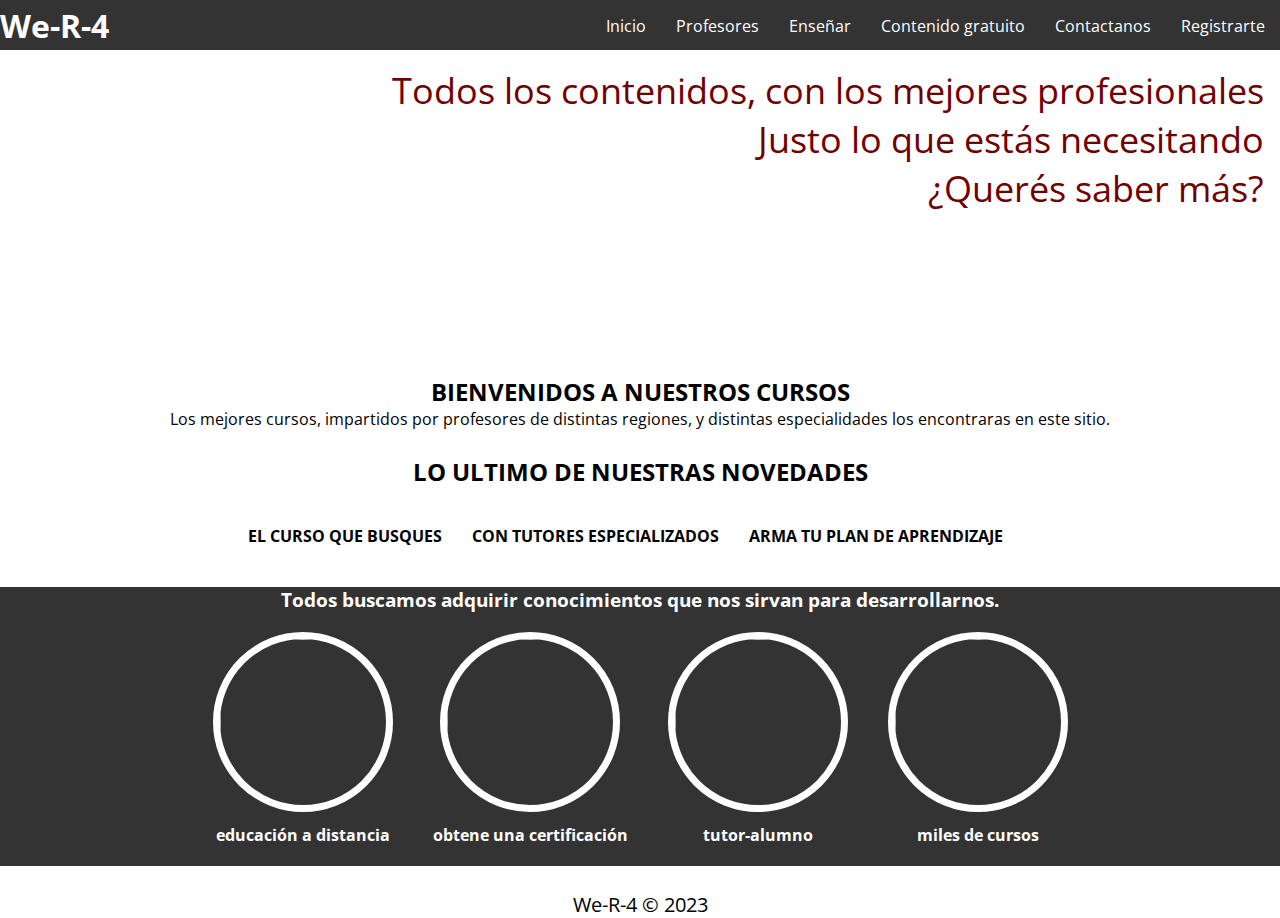
==== index.html @ 25f9d5bd "Agregue la api con Vue" ====
<!DOCTYPE html>
<html lang="en">

<head>
    <meta charset="UTF-8">
    <meta http-equiv="X-UA-Compatible" content="IE=edge">
    <meta name="viewport" content="width=device-width, initial-scale=1.0">
    <title>We-R-4</title>
    <link rel="icon" href="icon/icon6.png">
    <link rel="stylesheet" href="css/menu.css">
    <link rel="stylesheet" href="css/estilos.css">
    <link rel="stylesheet" href="css/menu_n.css">
    <link rel="stylesheet" href="css/button.css">
   
</head>

<body>
    <header>
        <div class="contenedor">
            <h1 class="icon-graduation-cap h1__header">We-R-4</h1>
            <input type="checkbox" id="menu-bar">
            <label class="icon-menu" for="menu-bar"> </label>
            <nav class="menu">
                <a href="index.html">Inicio</a>
                <a href="prof_search.html">Profesores</a>
                <a href="teachers_zone.html">Enseñar</a>
                <a href="free_resources.html">Contenido gratuito</a>
                <a href="contact.html">Contactanos</a>
                <a href="register_new_user.html">Registrarte</a>
            </nav>
        </div>
    </header>

    <main>
        <section class="padding-section text-center" id="banner">
            <div style="width: 100%; min-height: 300px; padding: 1rem; background: url('images/banner.jpg') no-repeat center/cover;" class="banner-text">
                Todos los contenidos, con los mejores profesionales
                <br>Justo lo que estás necesitando
                <br>¿Querés saber más?</div>

        </section>
        <section class="padding-section text-center" id="Bienvenidos">
            <h2>BIENVENIDOS A NUESTROS CURSOS</h2>
            <P>Los mejores cursos, impartidos por profesores de distintas regiones, y distintas especialidades los
                encontraras en este sitio.</P>

        </section>
        <section class="padding-section text-center" id="blog">
            <h2>LO ULTIMO DE NUESTRAS NOVEDADES</h2>
            <div class="contenedor">
                <article>
                    <img src="images/curso_virtual.jpg" alt="">
                    <h4>EL CURSO QUE BUSQUES</h4>
                </article>
                <article>
                    <img src="images/tutorenlinea.jpg" alt="">
                    <h4>CON TUTORES ESPECIALIZADOS</h4>
                </article>
                <article>
                    <img src="images/elmejorcontenido.jpg" alt="">
                    <h4>ARMA TU PLAN DE APRENDIZAJE</h4>
                </article>
                <article>
                    <img src="" alt="">
                </article>


            </div>

        </section>
        <section class="padding-section text-center" id="info">
            <H3>Todos buscamos adquirir conocimientos que nos sirvan para desarrollarnos.</H3>
            <div class="contenedor">
                <div class="info-pet">
                    <img src="images/educación-online.jpeg" alt="">
                    <h4>Educación a Distancia</h4>
                </div>
                <div class="info-pet">
                    <img src="images/educacion-virtual.jpg" alt="">
                    <h4 class="description">Obtene una Certificación</h4>
                </div>
                <div class="info-pet">
                    <img src="images/U0P2mMvq_400x400.jpg" alt="">
                    <h4>Tutor-Alumno</h4>
                </div>
                <div class="info-pet">
                    <img src="images/depositphotos_52690275-stock-illustration-education-design.jpg" alt="">
                    <h4>Miles de Cursos</h4>
                </div>

            </div>
            


        </section>
    </main>
    <footer>
        <div class="padding-section text-center">
            <p class="copy">We-R-4 &copy; 2023</p>
            <div class="sociales">
                <a class="icon-facebook" href="#"></a>
                <a class="icon-instagram" href="#"></a>
                <a clases="icon-linkedin" href="#"></a>
                <a class="icon-twitter" href="#"></a>

            </div>

        </div>
    </footer>

</body>

</html>
---- css/menu.css ----
@font-face {
  font-family: 'menu';
  src: url('../font/menu.eot?15850530');
  src: url('../font/menu.eot?15850530#iefix') format('embedded-opentype'),
       url('../font/menu.woff2?15850530') format('woff2'),
       url('../font/menu.woff?15850530') format('woff'),
       url('../font/menu.ttf?15850530') format('truetype'),
       url('../font/menu.svg?15850530#menu') format('svg');
  font-weight: normal;
  font-style: normal;
}
/* Chrome hack: SVG is rendered more smooth in Windozze. 100% magic, uncomment if you need it. */
/* Note, that will break hinting! In other OS-es font will be not as sharp as it could be */
/*
@media screen and (-webkit-min-device-pixel-ratio:0) {
  @font-face {
    font-family: 'menu';
    src: url('../font/menu.svg?15850530#menu') format('svg');
  }
}
*/
[class^="icon-"]:before, [class*=" icon-"]:before {
  font-family: "menu";
  font-style: normal;
  font-weight: normal;
  speak: never;

  display: inline-block;
  text-decoration: inherit;
  width: 1em;
  margin-right: .2em;
  text-align: center;
  /* opacity: .8; */

  /* For safety - reset parent styles, that can break glyph codes*/
  font-variant: normal;
  text-transform: none;

  /* fix buttons height, for twitter bootstrap */
  line-height: 1em;

  /* Animation center compensation - margins should be symmetric */
  /* remove if not needed */
  margin-left: .2em;

  /* you can be more comfortable with increased icons size */
  /* font-size: 120%; */

  /* Font smoothing. That was taken from TWBS */
  -webkit-font-smoothing: antialiased;
  -moz-osx-font-smoothing: grayscale;

  /* Uncomment for 3D effect */
  /* text-shadow: 1px 1px 1px rgba(127, 127, 127, 0.3); */
}

.icon-menu:before { content: '\f0c9'; } /* '' */
---- css/estilos.css ----
@import url('https://fonts.googleapis.com/css2?family=Open+Sans&display=swap');
@import url('banner.css');
@import url('blog.css');
@import url('info.css');


* {
    margin: 0;
    padding: 0;
    box-sizing: border-box;
}

body {
    font-family: 'Open Sans', sans-serif;

}

header {
    width: 100%;
    height: 50px;
    background: #333;
    color: #fff; 
    position: sticky;
    top: 0;
    left: 0;
    z-index: 100;
    
}


.banner-text {
    color: #710101;
    text-align: right;
    font-size: 36px;

}

.banner-text-black {
    color: #000;
    text-align: center;
    font-size: 36px;

}

.contenedor {
    width: 100%;
    margin: auto;

}

.text-center{
    text-align: center;
}

.padding-section {
    padding: 0 15ps;
}

.h1__header {
    float: left;
    margin-top: 4px;
}

.icon__header{
    width: 20px;
    
}

header .contenedor {
    display: table;
}

section {
    width: 100%;
    
    margin-bottom: 25px;
}

#bienvenidos {
    text-align: center;
}

footer .contenedor {
    display: flex;
    flex-wrap: wrap;
}

.copy {
    font-size: 20px;
}

.sociales {
    width: 100%;
    text-align: center;
    font-size: 28px;
}

.sociales a {
    color: #333;
    text-decoration: none;
}
---- css/menu_n.css ----
#menu-bar {
    display: none;
}

header label {
    float: right;
    font-size: 28px;
    margin: 6px 0;
    cursor: pointer;

}

.menu {
    position: absolute;
    top: 50px;
    left: 0;
    width: 100%;
    height: 100vh;
    background: rgba(51,51,51,0.9);
    transition: all 0.5s;
    transform: translateX(-100%);
}

.menu a {
    display: block;
    color: #fff;
    height: 50px;
    text-decoration: none;
    padding: 15px;
    border-bottom: 1px solid rgba(255,255,255,0.5);
}

.menu a:hover {
    background: rgba(255,255,255,0.3)
}

.icon-menu img{
    height: 35px; 
    filter: invert(100%);
}

.icon-menu{
    margin-right: 10px;
}

#menu-bar:checked ~ .menu {
    transform: translateX(0%);
}

@media (min-width:1024px) {
    .menu {
        position: static;
        width: auto;
        height: auto;
        transform: translateX(0%);
        float: right;
        display: flex;
    }

    .menu a {
        border: none;
    }

    header label {
        display: none;
    }

    
}

/* iframe style*/

.iframe-wrapper {
    display: flex;
    justify-content: center;
    align-items: center;
    height: 30vh;
  }
  
  iframe {
    width: 100%;
    max-width: 500px;
    height: 100%;
    max-height: 280px;
  }
---- css/button.css ----
button {
    padding: 10px 20px;
    background-color: #4CAF50;
    color: white;
    border: none;
    cursor: pointer;
    font-size: 16px;
  }
  
  button:hover {
    background-color: #45a049;
  }
  
  button:active {
    background-color: #3e8e41;
  }
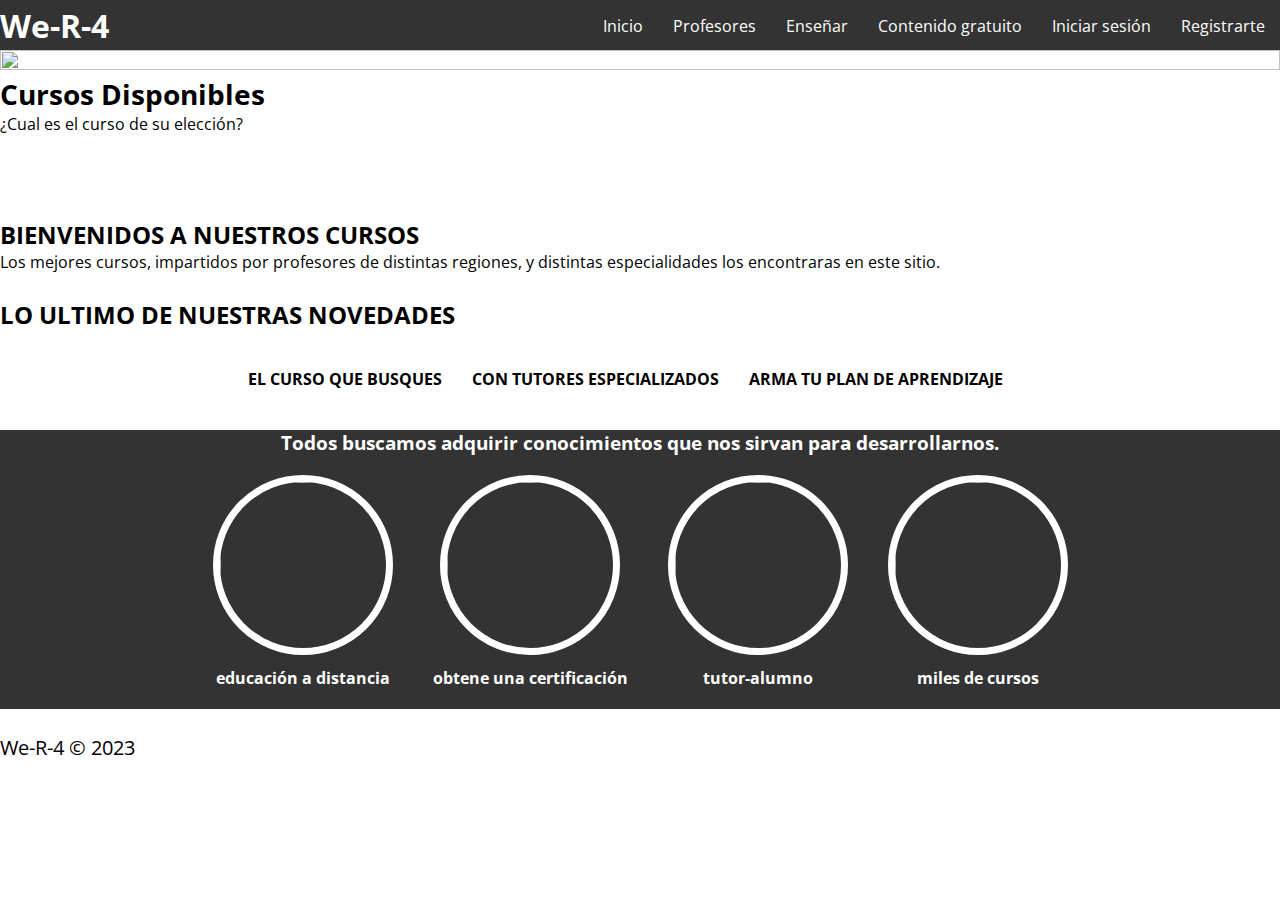
==== commit 3cd34cc7: "Merge branch 'main' of https://github.com/King-Zalogon/We-R-4" ====
--- a/index.html
+++ b/index.html
@@ -10,8 +10,6 @@
     <link rel="stylesheet" href="css/menu.css">
     <link rel="stylesheet" href="css/estilos.css">
     <link rel="stylesheet" href="css/menu_n.css">
-    <link rel="stylesheet" href="css/button.css">
-   
 </head>
 
 <body>
@@ -19,33 +17,34 @@
         <div class="contenedor">
             <h1 class="icon-graduation-cap h1__header">We-R-4</h1>
             <input type="checkbox" id="menu-bar">
-            <label class="icon-menu" for="menu-bar"> </label>
+            <label class="icon-menu" for="menu-bar"><img src="images/barra-lateral.png" alt="" srcset=""></label>
             <nav class="menu">
                 <a href="index.html">Inicio</a>
                 <a href="prof_search.html">Profesores</a>
                 <a href="teachers_zone.html">Enseñar</a>
                 <a href="free_resources.html">Contenido gratuito</a>
-                <a href="contact.html">Contactanos</a>
+                <a href="">Iniciar sesión</a>
                 <a href="register_new_user.html">Registrarte</a>
             </nav>
         </div>
     </header>
 
     <main>
-        <section class="padding-section text-center" id="banner">
-            <div style="width: 100%; min-height: 300px; padding: 1rem; background: url('images/banner.jpg') no-repeat center/cover;" class="banner-text">
-                Todos los contenidos, con los mejores profesionales
-                <br>Justo lo que estás necesitando
-                <br>¿Querés saber más?</div>
-
+        <section id="banner">
+            <img src="images/banner.jpg" alt="">
+            <div aria-colspan="conetenedor">
+                <h2>Cursos Disponibles</h2>
+                <p>¿Cual es el curso de su elección?</p>
+                <a href="#">leer mas</a>
+            </div>
         </section>
-        <section class="padding-section text-center" id="Bienvenidos">
+        <section id="Bienvenidos">
             <h2>BIENVENIDOS A NUESTROS CURSOS</h2>
             <P>Los mejores cursos, impartidos por profesores de distintas regiones, y distintas especialidades los
                 encontraras en este sitio.</P>
 
         </section>
-        <section class="padding-section text-center" id="blog">
+        <section id="blog">
             <h2>LO ULTIMO DE NUESTRAS NOVEDADES</h2>
             <div class="contenedor">
                 <article>
@@ -68,7 +67,7 @@
             </div>
 
         </section>
-        <section class="padding-section text-center" id="info">
+        <section id="info">
             <H3>Todos buscamos adquirir conocimientos que nos sirvan para desarrollarnos.</H3>
             <div class="contenedor">
                 <div class="info-pet">
@@ -77,7 +76,7 @@
                 </div>
                 <div class="info-pet">
                     <img src="images/educacion-virtual.jpg" alt="">
-                    <h4 class="description">Obtene una Certificación</h4>
+                    <h4>Obtene una Certificación</h4>
                 </div>
                 <div class="info-pet">
                     <img src="images/U0P2mMvq_400x400.jpg" alt="">
@@ -89,13 +88,12 @@
                 </div>
 
             </div>
-            
 
 
         </section>
     </main>
     <footer>
-        <div class="padding-section text-center">
+        <div class="contenedor">
             <p class="copy">We-R-4 &copy; 2023</p>
             <div class="sociales">
                 <a class="icon-facebook" href="#"></a>
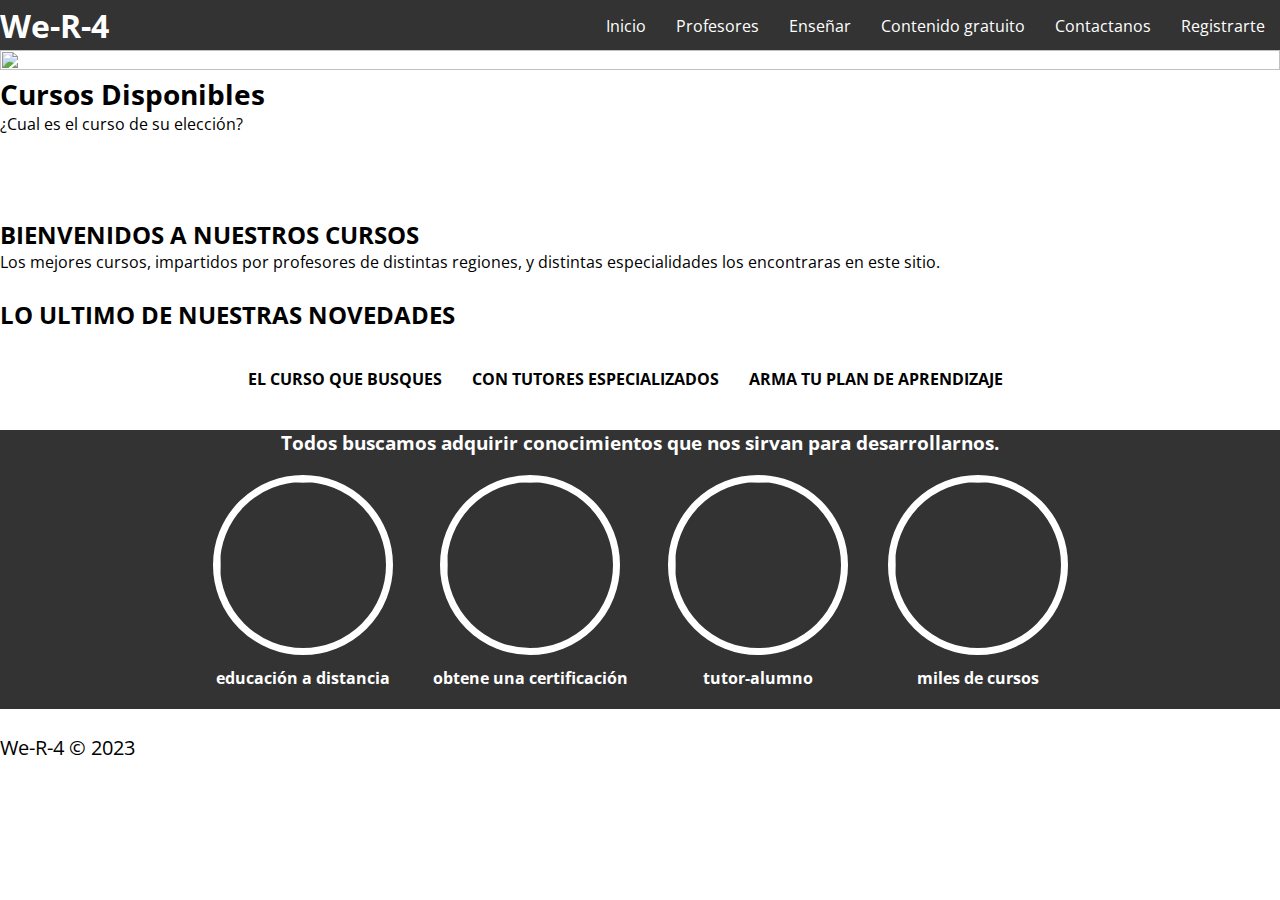
==== commit 5e96c48d: "Agrego formulario de contacto" ====
--- a/index.html
+++ b/index.html
@@ -23,7 +23,7 @@
                 <a href="prof_search.html">Profesores</a>
                 <a href="teachers_zone.html">Enseñar</a>
                 <a href="free_resources.html">Contenido gratuito</a>
-                <a href="">Iniciar sesión</a>
+                <a href="contact.html">Contactanos</a>
                 <a href="register_new_user.html">Registrarte</a>
             </nav>
         </div>
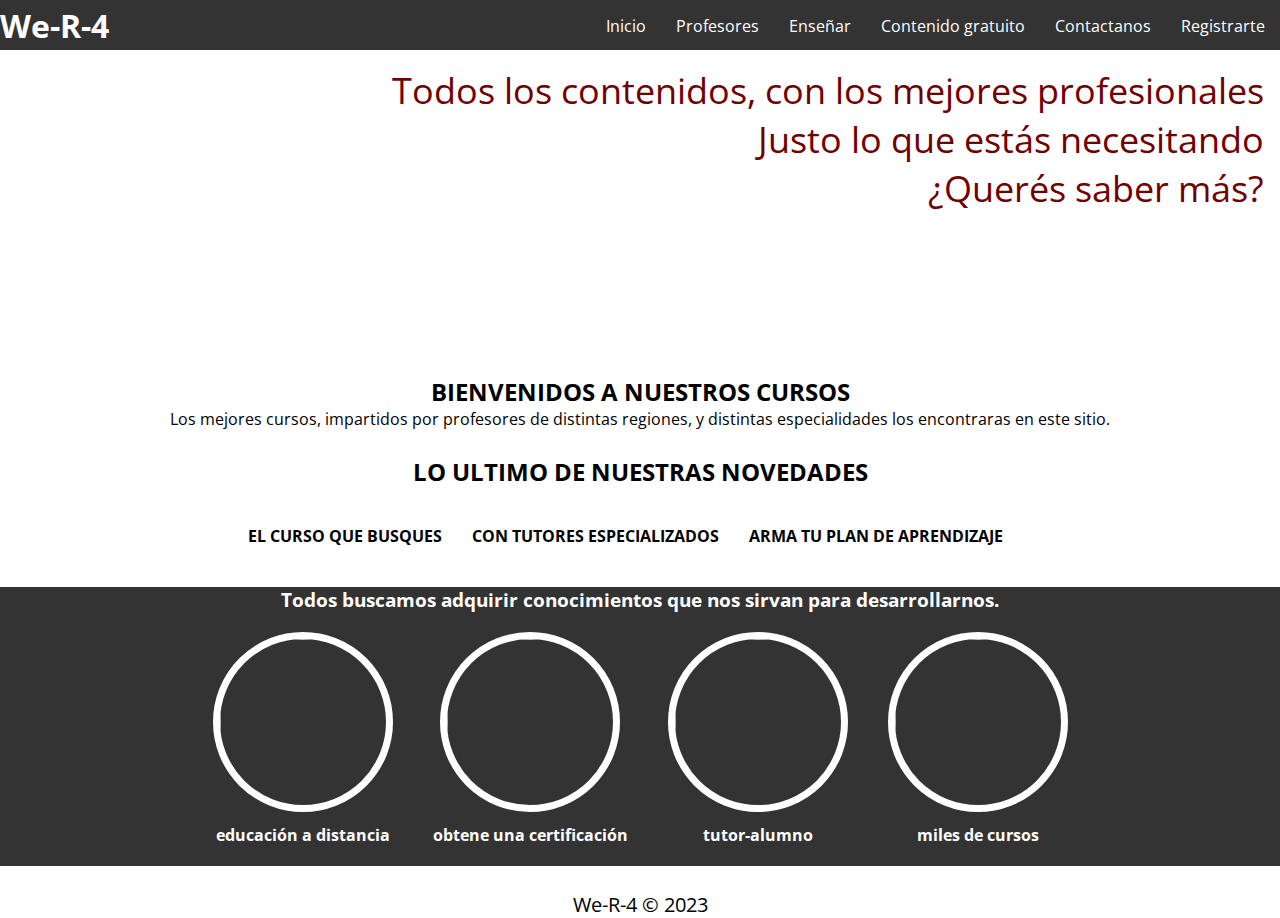
==== commit 53cbc52b: "Ajustes varios de estilo" ====
--- a/index.html
+++ b/index.html
@@ -10,6 +10,8 @@
     <link rel="stylesheet" href="css/menu.css">
     <link rel="stylesheet" href="css/estilos.css">
     <link rel="stylesheet" href="css/menu_n.css">
+    <link rel="stylesheet" href="css/button.css">
+   
 </head>
 
 <body>
@@ -17,7 +19,7 @@
         <div class="contenedor">
             <h1 class="icon-graduation-cap h1__header">We-R-4</h1>
             <input type="checkbox" id="menu-bar">
-            <label class="icon-menu" for="menu-bar"><img src="images/barra-lateral.png" alt="" srcset=""></label>
+            <label class="icon-menu" for="menu-bar"> </label>
             <nav class="menu">
                 <a href="index.html">Inicio</a>
                 <a href="prof_search.html">Profesores</a>
@@ -30,21 +32,20 @@
     </header>
 
     <main>
-        <section id="banner">
-            <img src="images/banner.jpg" alt="">
-            <div aria-colspan="conetenedor">
-                <h2>Cursos Disponibles</h2>
-                <p>¿Cual es el curso de su elección?</p>
-                <a href="#">leer mas</a>
-            </div>
+        <section class="padding-section text-center" id="banner">
+            <div style="width: 100%; min-height: 300px; padding: 1rem; background: url('images/banner.jpg') no-repeat center/cover;" class="banner-text">
+                Todos los contenidos, con los mejores profesionales
+                <br>Justo lo que estás necesitando
+                <br>¿Querés saber más?</div>
+
         </section>
-        <section id="Bienvenidos">
+        <section class="padding-section text-center" id="Bienvenidos">
             <h2>BIENVENIDOS A NUESTROS CURSOS</h2>
             <P>Los mejores cursos, impartidos por profesores de distintas regiones, y distintas especialidades los
                 encontraras en este sitio.</P>
 
         </section>
-        <section id="blog">
+        <section class="padding-section text-center" id="blog">
             <h2>LO ULTIMO DE NUESTRAS NOVEDADES</h2>
             <div class="contenedor">
                 <article>
@@ -67,7 +68,7 @@
             </div>
 
         </section>
-        <section id="info">
+        <section class="padding-section text-center" id="info">
             <H3>Todos buscamos adquirir conocimientos que nos sirvan para desarrollarnos.</H3>
             <div class="contenedor">
                 <div class="info-pet">
@@ -76,7 +77,7 @@
                 </div>
                 <div class="info-pet">
                     <img src="images/educacion-virtual.jpg" alt="">
-                    <h4>Obtene una Certificación</h4>
+                    <h4 class="description">Obtene una Certificación</h4>
                 </div>
                 <div class="info-pet">
                     <img src="images/U0P2mMvq_400x400.jpg" alt="">
@@ -88,12 +89,13 @@
                 </div>
 
             </div>
+            
 
 
         </section>
     </main>
     <footer>
-        <div class="contenedor">
+        <div class="padding-section text-center">
             <p class="copy">We-R-4 &copy; 2023</p>
             <div class="sociales">
                 <a class="icon-facebook" href="#"></a>
--- a/css/button.css
+++ b/css/button.css
@@ -0,0 +1,17 @@
+button {
+    padding: 10px 20px;
+    background-color: #4CAF50;
+    color: white;
+    border: none;
+    cursor: pointer;
+    font-size: 16px;
+  }
+  
+  button:hover {
+    background-color: #45a049;
+  }
+  
+  button:active {
+    background-color: #3e8e41;
+  }
+  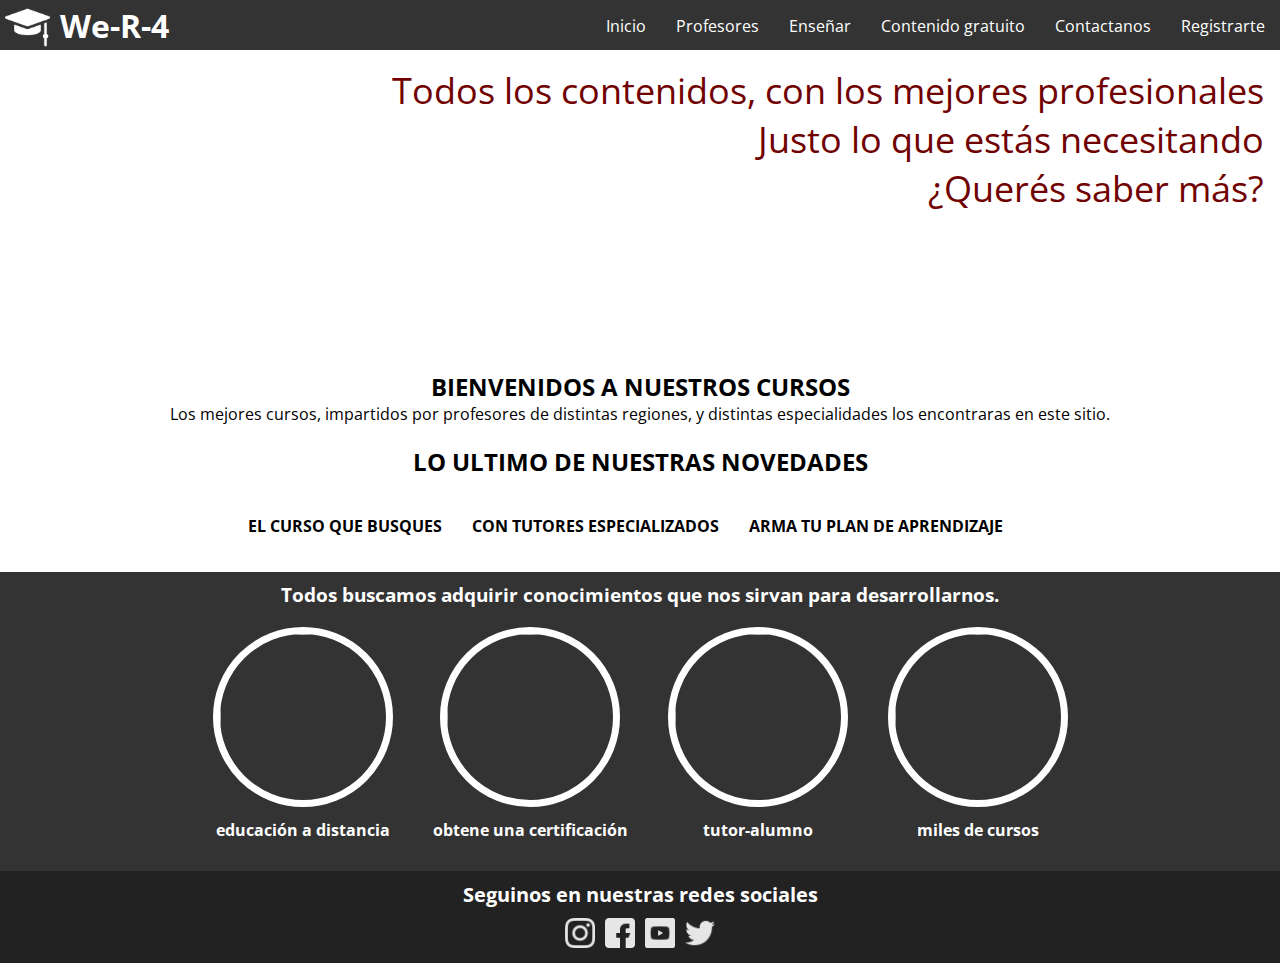
==== commit b9d5de50: "Commit previo a implementar la api" ====
--- a/index.html
+++ b/index.html
@@ -11,12 +11,14 @@
     <link rel="stylesheet" href="css/estilos.css">
     <link rel="stylesheet" href="css/menu_n.css">
     <link rel="stylesheet" href="css/button.css">
-   
+    <link rel="stylesheet" href="css/footer.css">
+
 </head>
 
 <body>
     <header>
         <div class="contenedor">
+            <img src="images/birrete2.png" class="header__img">
             <h1 class="icon-graduation-cap h1__header">We-R-4</h1>
             <input type="checkbox" id="menu-bar">
             <label class="icon-menu" for="menu-bar"> </label>
@@ -33,10 +35,12 @@
 
     <main>
         <section class="padding-section text-center" id="banner">
-            <div style="width: 100%; min-height: 300px; padding: 1rem; background: url('images/banner.jpg') no-repeat center/cover;" class="banner-text">
+            <div style="width: 100%; min-height: 300px; padding: 1rem; background: url('images/banner.jpg') no-repeat center/cover;"
+                class="banner-text">
                 Todos los contenidos, con los mejores profesionales
                 <br>Justo lo que estás necesitando
-                <br>¿Querés saber más?</div>
+                <br>¿Querés saber más?
+            </div>
 
         </section>
         <section class="padding-section text-center" id="Bienvenidos">
@@ -68,8 +72,8 @@
             </div>
 
         </section>
-        <section class="padding-section text-center" id="info">
-            <H3>Todos buscamos adquirir conocimientos que nos sirvan para desarrollarnos.</H3>
+        <section class="text-center info" id="info">
+            <h3>Todos buscamos adquirir conocimientos que nos sirvan para desarrollarnos.</h3>
             <div class="contenedor">
                 <div class="info-pet">
                     <img src="images/educación-online.jpeg" alt="">
@@ -89,23 +93,19 @@
                 </div>
 
             </div>
-            
+
 
 
         </section>
     </main>
     <footer>
-        <div class="padding-section text-center">
-            <p class="copy">We-R-4 &copy; 2023</p>
-            <div class="sociales">
-                <a class="icon-facebook" href="#"></a>
-                <a class="icon-instagram" href="#"></a>
-                <a clases="icon-linkedin" href="#"></a>
-                <a class="icon-twitter" href="#"></a>
-
-            </div>
-
-        </div>
+            <h4 class="footer__h4">Seguinos en nuestras redes sociales</h4>
+            <ul class="social">
+                <li><img src="images/instagram.png"></li>
+                <li><img src="images/facebook.png"></li>
+                <li><img src="images/youtube.png" class="yt__footer"></li>
+                <li><img src="images/twitter.png"></li>
+            </ul>
     </footer>
 
 </body>
--- a/css/estilos.css
+++ b/css/estilos.css
@@ -53,12 +53,24 @@
 }
 
 .padding-section {
-    padding: 0 15ps;
+    margin-bottom: 20px;
 }
 
+.info{
+    margin-bottom: 0px;
+    padding: 10px 0;
+}
+
+.header__img{
+    position: absolute;
+    width: 45px;
+    filter: invert(100);
+    margin:5px; 
+}
 .h1__header {
     float: left;
     margin-top: 4px;
+    margin-left: 60px;
 }
 
 .icon__header{
--- a/css/menu_n.css
+++ b/css/menu_n.css
@@ -11,14 +11,15 @@
 }
 
 .menu {
-    position: absolute;
-    top: 50px;
+    position: absolute; 
+    top: 50px; 
     left: 0;
     width: 100%;
     height: 100vh;
     background: rgba(51,51,51,0.9);
     transition: all 0.5s;
     transform: translateX(-100%);
+
 }
 
 .menu a {
--- a/css/footer.css
+++ b/css/footer.css
@@ -0,0 +1,38 @@
+footer{
+    background-color: #222;
+    padding: 10px;
+    display: flex;
+    flex-direction: column;
+    align-items: center;
+    justify-content: center;
+    width: 100%;
+}
+
+.footer__h4{
+    color: #fff; 
+    margin-bottom: 10px;
+    font-size: 20px;
+    text-align: center;
+}
+
+.social{
+    display: flex;
+    list-style: none;
+}
+
+.social li{
+    margin: 0 5px
+}
+
+.social li img{
+    width: 30px;
+    filter: invert(90%);
+}
+
+.social li:hover{
+    margin: 0 5px;
+    transform: scale(1.2);
+    cursor: pointer;
+    transition: all 0.3s;
+}
+
